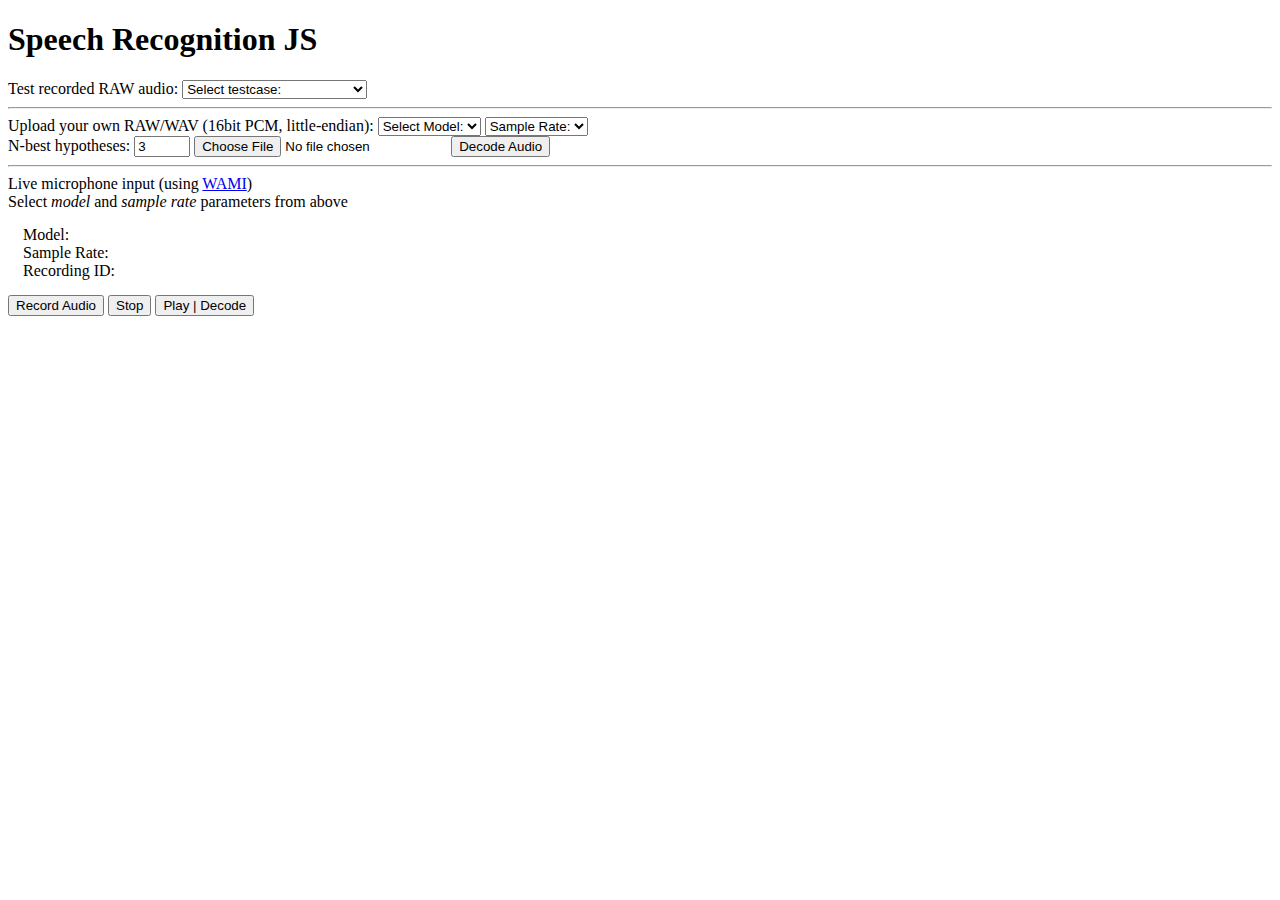
==== wami.html @ 1dab03d4 "Fixed saving recorded wav path bug" ====
<!DOCTYPE html>
<html>
	<head> 
		<title>Speech Recognition JS using WAMI</title>
		<script src="js/talk.js"></script>
		<script	src="js/cookie.js"></script>
		<script src="wami-recorder/recorder.js"></script>
		<script	src="js/swfobject.js"></script>
		<style>
		#srec_hyp {margin-top: 15px;font-weight: bold;}
		#model_config {margin: 15px;}
		#srec_hyp_nbest {margin-left: 15px;}
		</style>
	</head>
	<body>
		<h1>Speech Recognition JS</h1>
		<div>
			<div id="test-files">
			Test recorded RAW audio: 
				<select id="sel-test">
				<option value="none">Select testcase:</option>	
				<option value="digits">numbers.raw - Digits</option>
				<option value="digits_fsg">numbers.raw - Digits (FSG)</option>
				<option value="turtle">goforward.raw - Turtle</option>
				</select>

			</div>
			<hr/>
			<div id="test-upload">
			Upload your own RAW/WAV (16bit PCM, little-endian):
				<select id="sel-model">
				<option value="wsj">Select Model:</option>	
				<option value="digits">Digits</option>
				<option value="digits_fsg">Digits (FSG)</option>
				<option value="turtle">Turtle</option>
				<option value="wsj">WSJ</option>
				</select>
				<select id="sel-samprate">
				<option value="16000">Sample Rate:</option>	
				<option value="8000">8,000 Hz</option>
				<option value="16000">16,000 Hz</option>
				<option value="44100">44,100 Hz</option>
				</select>
				<br/>
				N-best hypotheses:
				<input type="number" id="sel-nbest"
					min="0"
					max="10"
					step="1"
					value="3">

			<input type="file" id="raw_audio" name="file" />
			<button onclick='processing();readRawAudio();'>Decode Audio</button>
			</div>
			<hr/>
			<div>Live microphone input (using <a href="http://code.google.com/p/wami-recorder" target="_blank">WAMI</a>)<br/>
				Select <i>model</i> and <i>sample rate</i> parameters from above
				<div id='model_config'>
					Model: <b><span id="m_conf"></span></b><br/>
					Sample Rate: <b><span id="sr_conf"></span></b><br/>
					Recording ID: <span id='sessionID'></span>
			</div>
				<button onclick='recordWAMI();' id='rec_btn'>Record Audio</button>
				<button onclick='stopWAMI()' id='stop_btn'>Stop</button>
				<button onclick='stopWAMI();playWAMI();' id='play_btn'>Play | Decode</button>
			</div>

		<div id="srec_hyp"></div>
		<div id="srec_hyp_nbest"></div>
		<pre><div id="srec_timer"></div></pre>
		</div>
	
	<div id="status"></div>
	<div id="wami"></div>
	<script>
		var PATH = window.location.href.replace(/\/\w+.html/g, '/');
		setupWAMI(); // setup WAMI
		var sel_model = document.getElementById("sel-model");
		var sel_samprate = document.getElementById("sel-samprate");
		var sessionID = checkCookie();
		document.getElementById("sr_conf").innerHTML = sel_samprate.options[2].text; // hardcoded default
		document.getElementById("m_conf").innerHTML = sel_model.options[4].text; // hardcoded default
		document.getElementById("sessionID").innerHTML = "<a href='wami-recorder/recs/rec"+sessionID+".wav'>"+sessionID+"</a>";

		var configDigits = {};
		configDigits.hmmDir = PATH + "model/hmm/en/tidigits";
		configDigits.dmp = PATH + "model/lm/en/tidigits.DMP";
		configDigits.dic = PATH + "model/lm/en/tidigits.dic";
		
		var configDigitsFSG = {};
		configDigitsFSG.hmmDir = PATH + "model/hmm/en/tidigits";
		configDigitsFSG.dic = PATH + "model/lm/en/tidigits.dic";
		configDigitsFSG.fsg = PATH + "model/lm/en/tidigits.fsg";

		var configTurtle = {};
		configTurtle.hmmDir = PATH + "model/hmm/en_US/hub4wsj_sc_8k";
		configTurtle.dmp = PATH + "model/lm/en/turtle.DMP";
		configTurtle.dic = PATH + "model/lm/en/turtle.dic";

		var configWSJ = {};
		configWSJ.hmmDir = PATH + "model/hmm/en_US/hub4wsj_sc_8k";
		configWSJ.dmp = PATH + "model/lm/en_US/hub4.5000.DMP";
		configWSJ.dic = PATH + "model/lm/en_US/cmu07a.dic";

		var configDic = {
			turtle: configTurtle,
			digits: configDigits,
			digits_fsg: configDigitsFSG,
			wsj: configWSJ
		};
		sel_model.onchange = function() {
			var i = sel_model.selectedIndex;
			document.getElementById("m_conf").innerHTML = sel_model.options[i].text;
		}
		sel_samprate.onchange = function() {
			var i = sel_samprate.selectedIndex;
			document.getElementById("sr_conf").innerHTML = sel_samprate.options[i].text;
		}

		var processing = function() {
			document.getElementById("srec_hyp").innerHTML = "<pre>processing ... </pre>";
			document.getElementById("srec_timer").innerHTML = "";
			document.getElementById("srec_hyp_nbest").innerHTML = "";
		};
		document.getElementById("sel-test").onchange = function() {
			processing();
			configDigits.nbest = document.getElementById("sel-nbest").value;
			configDigitsFSG.nbest = document.getElementById("sel-nbest").value;
			configTurtle.nbest = document.getElementById("sel-nbest").value;
			switch(this.value) {
				case "digits":
					recognizeSpeech(PATH + "test/data/numbers.raw", configDigits, true);
				break;
				case "digits_fsg":
					recognizeSpeech(PATH + "test/data/numbers.raw", configDigitsFSG, true);
				break;
				case "turtle":
					recognizeSpeech(PATH + "test/data/goforward.raw", configTurtle, true);
				break;
				default: 
				document.getElementById("srec_hyp").innerHTML = "Select a testcase from the drop menu";
			}
		};

		function readRawAudio() {
		    var files = document.getElementById('raw_audio').files;
		    if (!files.length) {
		      alert('Please select a RAW/WAV audio file!');
		      return;
		    }
		    var file = files[0];
		    var start = 0;
		    var stop = file.size - 1;

		    var reader = new FileReader();
		    // If we use onloadend, we need to check the readyState.
		    reader.onloadend = function(evt) {
		      if (evt.target.readyState == FileReader.DONE) { // DONE == 2
		      	// ---- Recognize audio using talk.js ----
		      	var crntConfig = configDic[document.getElementById("sel-model").value];
		      	crntConfig.sampleRate = document.getElementById("sel-samprate").value;
		      	crntConfig.nbest = document.getElementById("sel-nbest").value;
				recognizeSpeech(evt.target.result, crntConfig);
		      }
		    };
		    var blob = file.slice(start, stop + 1);
		    reader.readAsBinaryString(blob);
		}

		// -------------- AUDIO RECORDING -----------------
		function recognizeFromRecording(recName) {
			var crntConfig = configDic[document.getElementById("sel-model").value];
	      	crntConfig.sampleRate = document.getElementById("sel-samprate").value;
	      	crntConfig.nbest = document.getElementById("sel-nbest").value;
			recognizeSpeech(PATH + recName, crntConfig, true);
		}
		// ----------------------- WAMI -------------------
		function setupWAMI() {
			Wami.setup({id:"wami", swfUrl:"wami-recorder/Wami.swf"});
			document.getElementById("play_btn").disabled = true;
		}
		
		function recordWAMI() {
			status("Recording...");
			Wami.setSettings({sampleRate: document.getElementById("sel-samprate").value});
			Wami.startRecording("wami-recorder/record.php?name=recs%2Frec"+sessionID+".wav");
		}

		function playWAMI() {
			processing();
			var recording = "wami-recorder/recs/rec"+sessionID+".wav";
			Wami.startPlaying(recording);
			recognizeFromRecording(recording);
		}

		function stopWAMI() {
			status("");
			Wami.stopRecording();
			Wami.stopPlaying();
			document.getElementById("srec_hyp").innerHTML = "Recording stopped";
			document.getElementById("srec_timer").innerHTML = "";
			document.getElementById("srec_hyp_nbest").innerHTML = "";
			document.getElementById("play_btn").disabled = false;
		}

		function status(msg) {
			document.getElementById('status').innerHTML = msg;
		}
		</script>
	</body>
</html>
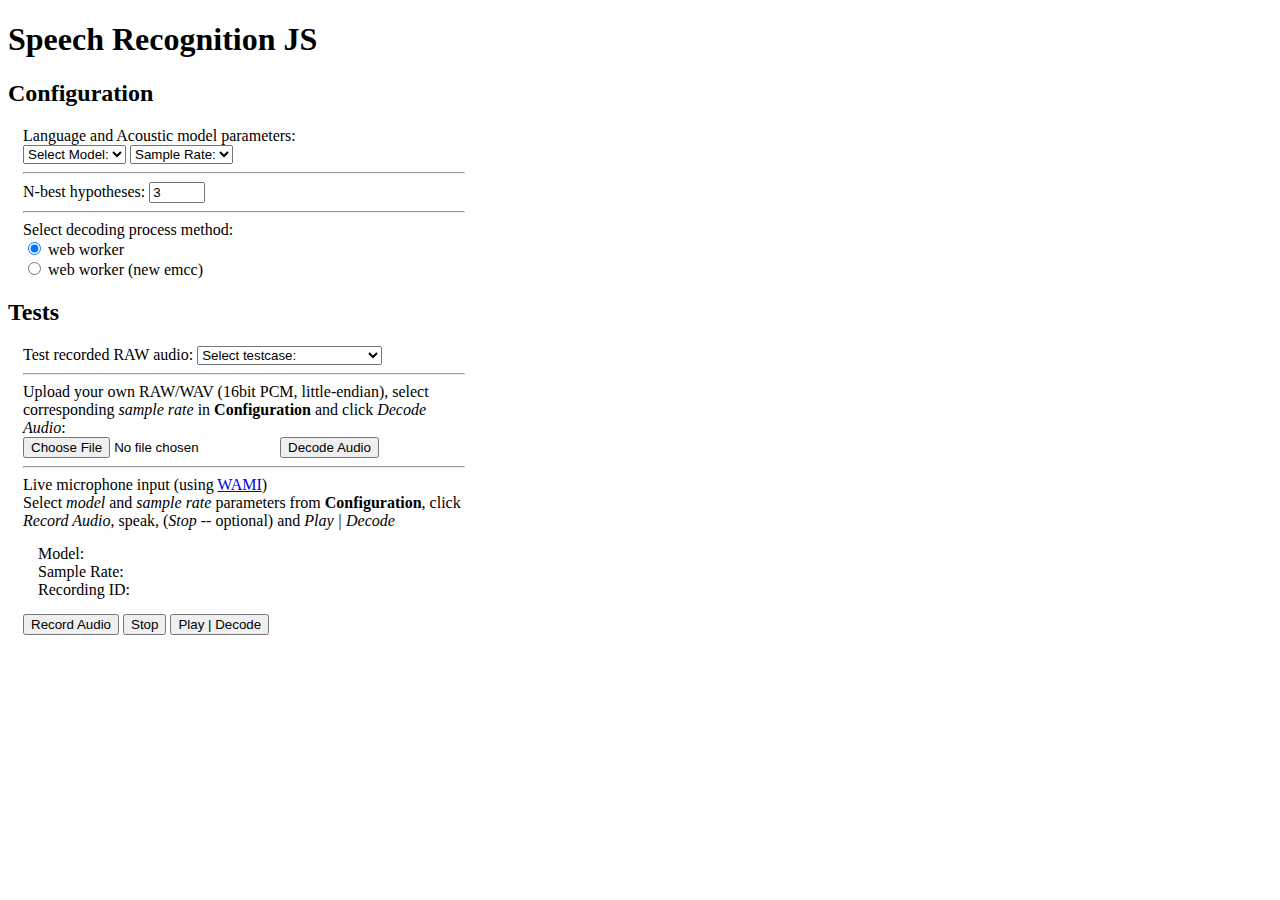
==== commit 4c5fbe04: "Refactored web interface, added option to switch between worker paths" ====
--- a/wami.html
+++ b/wami.html
@@ -10,11 +10,50 @@
 		#srec_hyp {margin-top: 15px;font-weight: bold;}
 		#model_config {margin: 15px;}
 		#srec_hyp_nbest {margin-left: 15px;}
+		#info-box {margin-left: 15px; width: 35%;}
 		</style>
 	</head>
 	<body>
 		<h1>Speech Recognition JS</h1>
-		<div>
+		<h2>Configuration</h2>
+		<div id="info-box">
+			<div>
+			Language and Acoustic model parameters:<br/>
+			<select id="sel-model">
+				<option value="wsj">Select Model:</option>
+				<option value="digits">Digits</option>
+				<option value="digits_fsg">Digits (FSG)</option>
+				<option value="turtle">Turtle</option>
+				<option value="wsj">WSJ</option>
+			</select>
+			<select id="sel-samprate">
+				<option value="16000">Sample Rate:</option>
+				<option value="8000">8,000 Hz</option>
+				<option value="16000">16,000 Hz</option>
+				<option value="44100">44,100 Hz</option>
+			</select>
+			</div>
+			<hr/>
+			<div>
+			N-best hypotheses:
+			<input type="number" id="sel-nbest"
+				min="0"
+				max="10"
+				step="1"
+				value="3">
+			</div>
+			<hr/>
+			<div>
+				Select decoding process method:<br/>
+				<input type="radio" name="decoder-process" value="js/talkWorker.js" id="talkworker1" checked>
+				<label for="talkworker1">web worker</label>
+				<br/>
+				<input type="radio" name="decoder-process" value="js/talkWorker-new.js" id="talkworker2">
+				<label for="talkworker2">web worker (new emcc)</label>
+			</div>
+		</div>
+		<h2>Tests</h2>
+		<div id="info-box">
 			<div id="test-files">
 			Test recorded RAW audio: 
 				<select id="sel-test">
@@ -27,34 +66,13 @@
 			</div>
 			<hr/>
 			<div id="test-upload">
-			Upload your own RAW/WAV (16bit PCM, little-endian):
-				<select id="sel-model">
-				<option value="wsj">Select Model:</option>	
-				<option value="digits">Digits</option>
-				<option value="digits_fsg">Digits (FSG)</option>
-				<option value="turtle">Turtle</option>
-				<option value="wsj">WSJ</option>
-				</select>
-				<select id="sel-samprate">
-				<option value="16000">Sample Rate:</option>	
-				<option value="8000">8,000 Hz</option>
-				<option value="16000">16,000 Hz</option>
-				<option value="44100">44,100 Hz</option>
-				</select>
-				<br/>
-				N-best hypotheses:
-				<input type="number" id="sel-nbest"
-					min="0"
-					max="10"
-					step="1"
-					value="3">
-
+			Upload your own RAW/WAV (16bit PCM, little-endian), select corresponding <i>sample rate</i> in <b>Configuration</b> and click <em>Decode Audio</em>:<br/>
 			<input type="file" id="raw_audio" name="file" />
 			<button onclick='processing();readRawAudio();'>Decode Audio</button>
 			</div>
 			<hr/>
 			<div>Live microphone input (using <a href="http://code.google.com/p/wami-recorder" target="_blank">WAMI</a>)<br/>
-				Select <i>model</i> and <i>sample rate</i> parameters from above
+				Select <i>model</i> and <i>sample rate</i> parameters from <b>Configuration</b>, click <em>Record Audio</em>, speak, (<em>Stop</em> -- optional) and <em>Play | Decode</em>
 				<div id='model_config'>
 					Model: <b><span id="m_conf"></span></b><br/>
 					Sample Rate: <b><span id="sr_conf"></span></b><br/>
@@ -116,7 +134,15 @@
 			var i = sel_samprate.selectedIndex;
 			document.getElementById("sr_conf").innerHTML = sel_samprate.options[i].text;
 		}
-
+		var getWorkerPath = function() {
+			var decoderProcGroup = document.getElementsByName("decoder-process");
+			for (var i = 0; i < decoderProcGroup.length; i++) {
+				if(decoderProcGroup.item(i).checked) {
+					return decoderProcGroup.item(i).value;
+				}
+			}
+			return null;
+		};
 		var processing = function() {
 			document.getElementById("srec_hyp").innerHTML = "<pre>processing ... </pre>";
 			document.getElementById("srec_timer").innerHTML = "";
@@ -125,8 +151,11 @@
 		document.getElementById("sel-test").onchange = function() {
 			processing();
 			configDigits.nbest = document.getElementById("sel-nbest").value;
+			configDigits.workerPath = getWorkerPath();
 			configDigitsFSG.nbest = document.getElementById("sel-nbest").value;
+			configDigitsFSG.workerPath = getWorkerPath();
 			configTurtle.nbest = document.getElementById("sel-nbest").value;
+			configTurtle.workerPath = getWorkerPath();
 			switch(this.value) {
 				case "digits":
 					recognizeSpeech(PATH + "test/data/numbers.raw", configDigits, true);
@@ -160,6 +189,7 @@
 		      	var crntConfig = configDic[document.getElementById("sel-model").value];
 		      	crntConfig.sampleRate = document.getElementById("sel-samprate").value;
 		      	crntConfig.nbest = document.getElementById("sel-nbest").value;
+				crntConfig.workerPath = getWorkerPath();
 				recognizeSpeech(evt.target.result, crntConfig);
 		      }
 		    };
@@ -172,6 +202,7 @@
 			var crntConfig = configDic[document.getElementById("sel-model").value];
 	      	crntConfig.sampleRate = document.getElementById("sel-samprate").value;
 	      	crntConfig.nbest = document.getElementById("sel-nbest").value;
+			crntConfig.workerPath = getWorkerPath();
 			recognizeSpeech(PATH + recName, crntConfig, true);
 		}
 		// ----------------------- WAMI -------------------
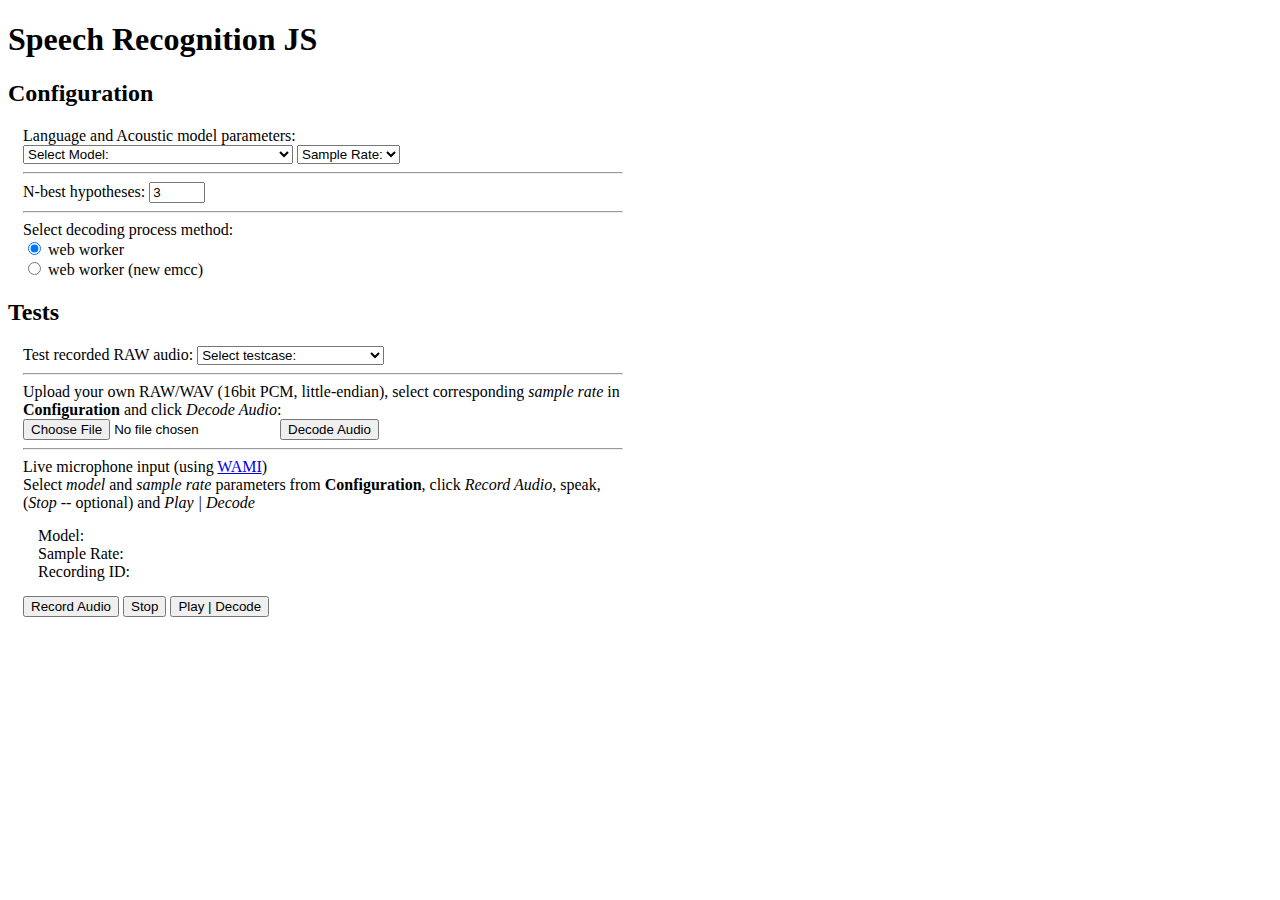
==== commit c142c3b8: "Add playback functionality for uploaded audio file" ====
--- a/wami.html
+++ b/wami.html
@@ -10,7 +10,8 @@
 		#srec_hyp {margin-top: 15px;font-weight: bold;}
 		#model_config {margin: 15px;}
 		#srec_hyp_nbest {margin-left: 15px;}
-		#info-box {margin-left: 15px; width: 35%;}
+		#info-box {margin-left: 15px; width: 600px;}
+		audio {display: none; margin-top: 15px}
 		</style>
 	</head>
 	<body>
@@ -21,10 +22,10 @@
 			Language and Acoustic model parameters:<br/>
 			<select id="sel-model">
 				<option value="wsj">Select Model:</option>
-				<option value="digits">Digits</option>
-				<option value="digits_fsg">Digits (FSG)</option>
+				<option value="digits">Digits (0-9)</option>
+				<option value="digits_fsg">Digits (0-9) (using Finite State Grammars)</option>
 				<option value="turtle">Turtle</option>
-				<option value="wsj">WSJ</option>
+				<option value="wsj">Wall Street Journal</option>
 			</select>
 			<select id="sel-samprate">
 				<option value="16000">Sample Rate:</option>
@@ -58,17 +59,23 @@
 			Test recorded RAW audio: 
 				<select id="sel-test">
 				<option value="none">Select testcase:</option>	
-				<option value="digits">numbers.raw - Digits</option>
-				<option value="digits_fsg">numbers.raw - Digits (FSG)</option>
-				<option value="turtle">goforward.raw - Turtle</option>
+				<option value="digits">numbers.wav - Digits</option>
+				<option value="digits_fsg">numbers.wav - Digits (FSG)</option>
+				<option value="turtle">goforward.wav - Turtle</option>
 				</select>
-
+				<audio controls="controls" id="play-default-test" src="" type="audio/wav">
+					<embed height="50" width="100" src="">
+				</audio>
+				<div id="getsample"></div>
 			</div>
 			<hr/>
 			<div id="test-upload">
 			Upload your own RAW/WAV (16bit PCM, little-endian), select corresponding <i>sample rate</i> in <b>Configuration</b> and click <em>Decode Audio</em>:<br/>
 			<input type="file" id="raw_audio" name="file" />
 			<button onclick='processing();readRawAudio();'>Decode Audio</button>
+			<audio controls="controls" id="play-upload" src="" type="audio/wav" autoplay>
+				<embed height="50" width="100" src="">
+			</audio>
 			</div>
 			<hr/>
 			<div>Live microphone input (using <a href="http://code.google.com/p/wami-recorder" target="_blank">WAMI</a>)<br/>
@@ -81,6 +88,9 @@
 				<button onclick='recordWAMI();' id='rec_btn'>Record Audio</button>
 				<button onclick='stopWAMI()' id='stop_btn'>Stop</button>
 				<button onclick='stopWAMI();playWAMI();' id='play_btn'>Play | Decode</button>
+				<audio controls="controls" id="play-rec" src="" type="audio/wav" autoplay>
+					<embed height="50" width="100" src="">
+				</audio>
 			</div>
 
 		<div id="srec_hyp"></div>
@@ -98,7 +108,7 @@
 		var sessionID = checkCookie();
 		document.getElementById("sr_conf").innerHTML = sel_samprate.options[2].text; // hardcoded default
 		document.getElementById("m_conf").innerHTML = sel_model.options[4].text; // hardcoded default
-		document.getElementById("sessionID").innerHTML = "<a href='wami-recorder/recs/rec"+sessionID+".wav'>"+sessionID+"</a>";
+		document.getElementById("sessionID").innerHTML = "<a href='wami-recorder/recs/rec"+sessionID+".wav' target='_blank'>"+sessionID+"</a>";
 
 		var configDigits = {};
 		configDigits.hmmDir = PATH + "model/hmm/en/tidigits";
@@ -148,6 +158,7 @@
 			document.getElementById("srec_timer").innerHTML = "";
 			document.getElementById("srec_hyp_nbest").innerHTML = "";
 		};
+
 		document.getElementById("sel-test").onchange = function() {
 			processing();
 			configDigits.nbest = document.getElementById("sel-nbest").value;
@@ -158,18 +169,30 @@
 			configTurtle.workerPath = getWorkerPath();
 			switch(this.value) {
 				case "digits":
-					recognizeSpeech(PATH + "test/data/numbers.raw", configDigits, true);
+					recognizeSpeech(PATH + "test/data/numbers.wav", configDigits, true);
+					enableAudioPlayback("play-default-test", "test/data/numbers.wav");
+					document.getElementById("getsample").innerHTML = "<a href='"+PATH+"test/data/numbers.wav' target='_blank'>numbers.wav</a>";
 				break;
 				case "digits_fsg":
-					recognizeSpeech(PATH + "test/data/numbers.raw", configDigitsFSG, true);
+					recognizeSpeech(PATH + "test/data/numbers.wav", configDigitsFSG, true);
+					document.getElementById("getsample").innerHTML = "<a href='"+PATH+"test/data/numbers.wav' target='_blank'>numbers.wav</a>";
+					enableAudioPlayback("play-default-test", "test/data/numbers.wav");
 				break;
 				case "turtle":
-					recognizeSpeech(PATH + "test/data/goforward.raw", configTurtle, true);
+					recognizeSpeech(PATH + "test/data/goforward.wav", configTurtle, true);
+					document.getElementById("getsample").innerHTML = "<a href='"+PATH+"test/data/goforward.wav' target='_blank'>goforward.wav</a>";
+					enableAudioPlayback("play-default-test", "test/data/goforward.wav");
 				break;
 				default: 
 				document.getElementById("srec_hyp").innerHTML = "Select a testcase from the drop menu";
 			}
 		};
+		function enableAudioPlayback(audioID, audioSRC) {
+			var audioObj = document.getElementById(audioID);
+			audioObj.src = audioSRC;
+			audioObj.children[0].src = audioSRC; // fallback if no HTML5
+			audioObj.style.display = "block";
+		}
 
 		function readRawAudio() {
 		    var files = document.getElementById('raw_audio').files;
@@ -194,6 +217,9 @@
 		      }
 		    };
 		    var blob = file.slice(start, stop + 1);
+		    // Play uploaded audio
+			var url = (window.URL || window.webkitURL).createObjectURL(blob);
+			enableAudioPlayback("play-upload", url);
 		    reader.readAsBinaryString(blob);
 		}
 
@@ -220,7 +246,8 @@
 		function playWAMI() {
 			processing();
 			var recording = "wami-recorder/recs/rec"+sessionID+".wav";
-			Wami.startPlaying(recording);
+			//Wami.startPlaying(recording);
+			enableAudioPlayback("play-rec", recording+"?");
 			recognizeFromRecording(recording);
 		}
 
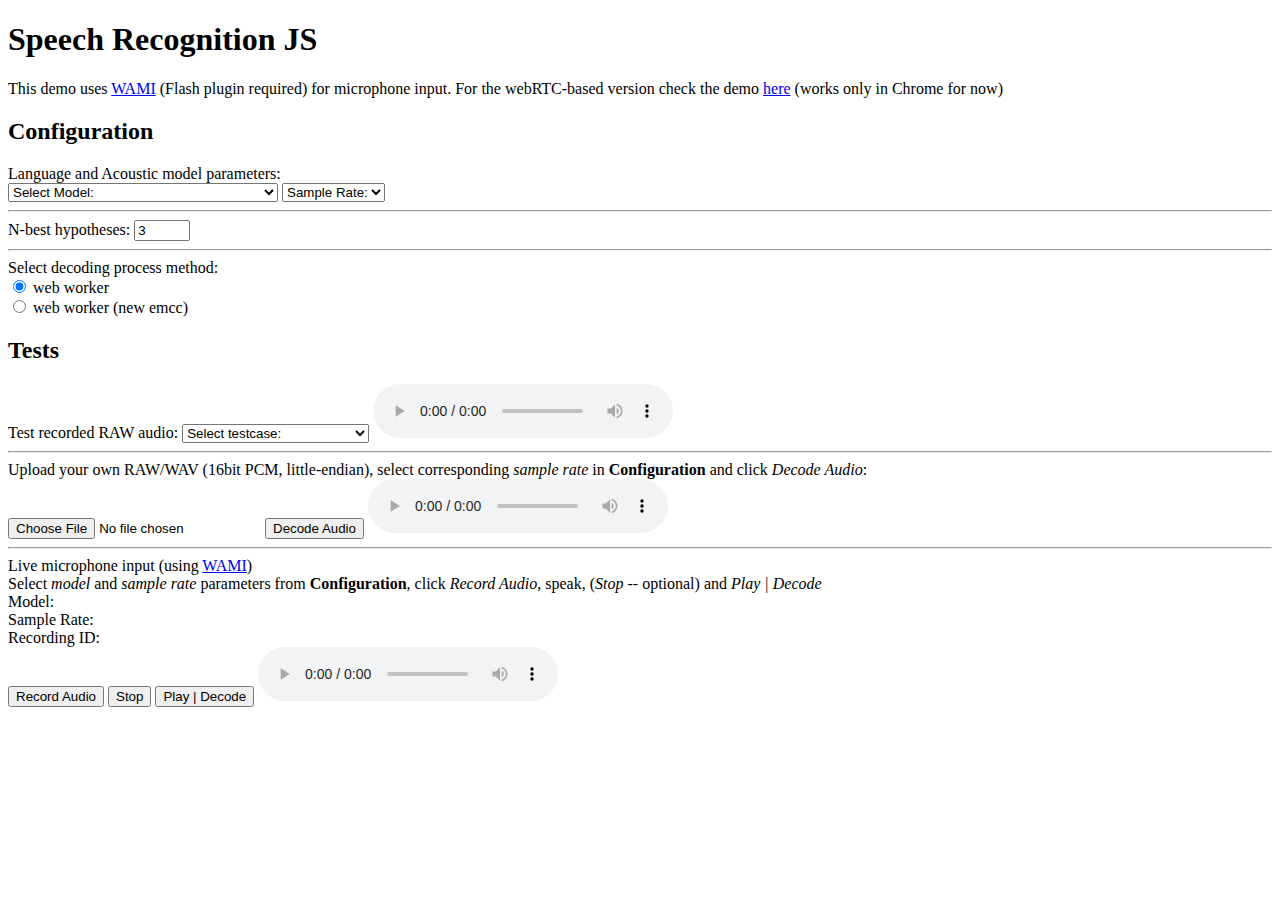
==== commit ca0c0dc5: "Updated demos with new interface to talk.js" ====
--- a/wami.html
+++ b/wami.html
@@ -6,16 +6,11 @@
 		<script	src="js/cookie.js"></script>
 		<script src="wami-recorder/recorder.js"></script>
 		<script	src="js/swfobject.js"></script>
-		<style>
-		#srec_hyp {margin-top: 15px;font-weight: bold;}
-		#model_config {margin: 15px;}
-		#srec_hyp_nbest {margin-left: 15px;}
-		#info-box {margin-left: 15px; width: 600px;}
-		audio {display: none; margin-top: 15px}
-		</style>
+		<link rel="stylesheet" type="text/css" href="css/style.css"/>
 	</head>
 	<body>
 		<h1>Speech Recognition JS</h1>
+		<p id="info-box">This demo uses <a href="http://code.google.com/p/wami-recorder" target="_blank">WAMI</a> (Flash plugin required) for microphone input. For the webRTC-based version check the demo <a href="index.html">here</a> (works only in Chrome for now)</p>
 		<h2>Configuration</h2>
 		<div id="info-box">
 			<div>
@@ -31,7 +26,6 @@
 				<option value="16000">Sample Rate:</option>
 				<option value="8000">8,000 Hz</option>
 				<option value="16000">16,000 Hz</option>
-				<option value="44100">44,100 Hz</option>
 			</select>
 			</div>
 			<hr/>
@@ -159,6 +153,23 @@
 			document.getElementById("srec_hyp_nbest").innerHTML = "";
 		};
 
+		var showDecodingResult = function(talkResult) {
+			// Get hypothesis
+			if (talkResult.hypothesis) {
+				document.getElementById("srec_hyp").innerHTML=talkResult.convertDigits();
+			}
+			// Get N-best hypotheses
+			if (talkResult.nbest) {
+				for (var i = 0; i < talkResult.nbest.length; i++) {
+				  document.getElementById("srec_hyp_nbest").innerHTML += talkResult.nbest[i] + "<br/>";
+				};
+			}
+			// Get timer output
+			if (talkResult.timer) {
+				document.getElementById("srec_timer").innerHTML="TIME: "+ talkResult.timer.toString();
+			}
+		};
+
 		document.getElementById("sel-test").onchange = function() {
 			processing();
 			configDigits.nbest = document.getElementById("sel-nbest").value;
@@ -169,17 +180,17 @@
 			configTurtle.workerPath = getWorkerPath();
 			switch(this.value) {
 				case "digits":
-					recognizeSpeech(PATH + "test/data/numbers.wav", configDigits, true);
+					recognizeSpeech(PATH + "test/data/numbers.wav", configDigits, showDecodingResult, true);
 					enableAudioPlayback("play-default-test", "test/data/numbers.wav");
 					document.getElementById("getsample").innerHTML = "<a href='"+PATH+"test/data/numbers.wav' target='_blank'>numbers.wav</a>";
 				break;
 				case "digits_fsg":
-					recognizeSpeech(PATH + "test/data/numbers.wav", configDigitsFSG, true);
+					recognizeSpeech(PATH + "test/data/numbers.wav", configDigitsFSG, showDecodingResult, true);
 					document.getElementById("getsample").innerHTML = "<a href='"+PATH+"test/data/numbers.wav' target='_blank'>numbers.wav</a>";
 					enableAudioPlayback("play-default-test", "test/data/numbers.wav");
 				break;
 				case "turtle":
-					recognizeSpeech(PATH + "test/data/goforward.wav", configTurtle, true);
+					recognizeSpeech(PATH + "test/data/goforward.wav", configTurtle, showDecodingResult, true);
 					document.getElementById("getsample").innerHTML = "<a href='"+PATH+"test/data/goforward.wav' target='_blank'>goforward.wav</a>";
 					enableAudioPlayback("play-default-test", "test/data/goforward.wav");
 				break;
@@ -213,7 +224,7 @@
 		      	crntConfig.sampleRate = document.getElementById("sel-samprate").value;
 		      	crntConfig.nbest = document.getElementById("sel-nbest").value;
 				crntConfig.workerPath = getWorkerPath();
-				recognizeSpeech(evt.target.result, crntConfig);
+				recognizeSpeech(evt.target.result, crntConfig, showDecodingResult);
 		      }
 		    };
 		    var blob = file.slice(start, stop + 1);
@@ -229,7 +240,7 @@
 	      	crntConfig.sampleRate = document.getElementById("sel-samprate").value;
 	      	crntConfig.nbest = document.getElementById("sel-nbest").value;
 			crntConfig.workerPath = getWorkerPath();
-			recognizeSpeech(PATH + recName, crntConfig, true);
+			recognizeSpeech(PATH + recName, crntConfig, showDecodingResult, true);
 		}
 		// ----------------------- WAMI -------------------
 		function setupWAMI() {
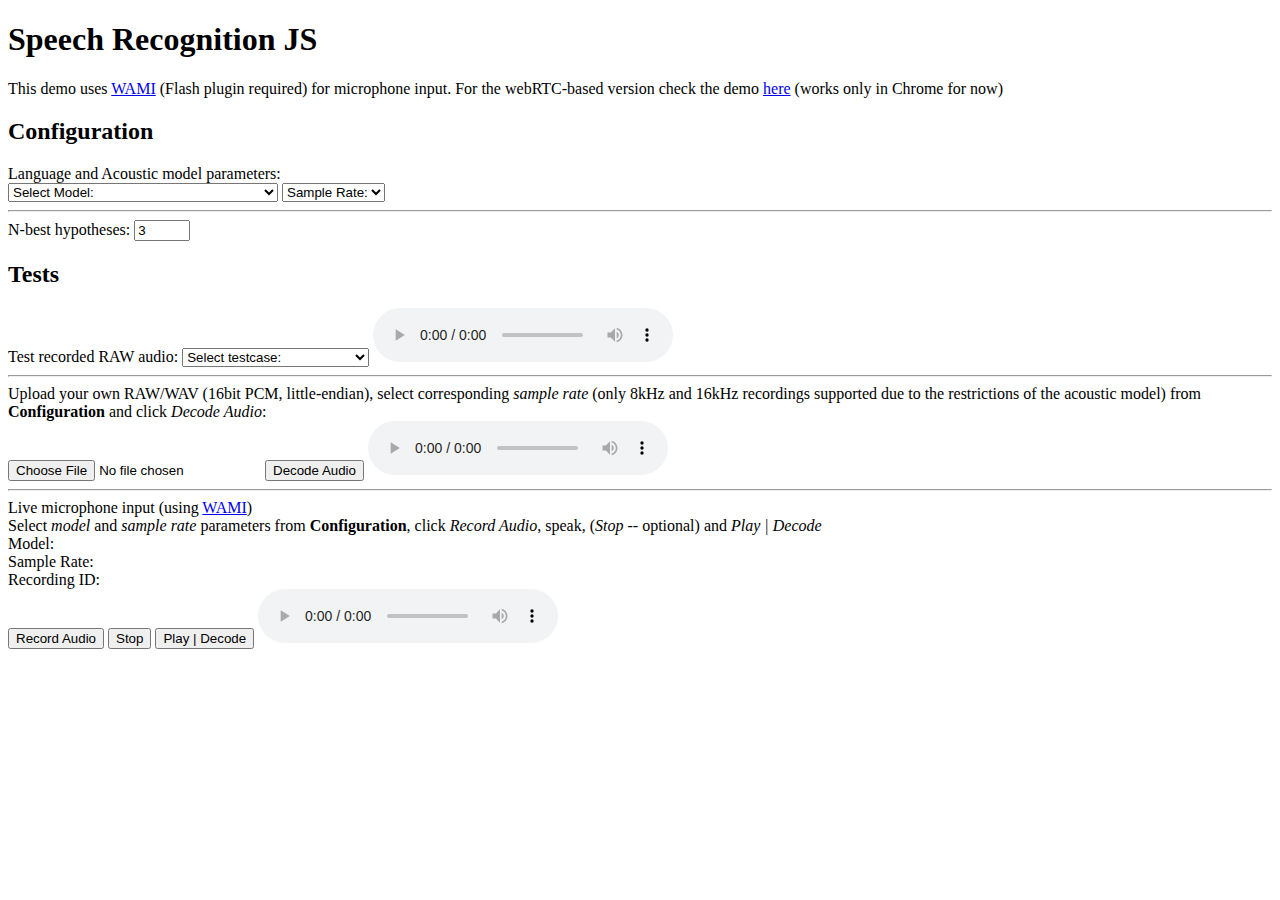
==== commit d8da5f3b: "Updated demos with more details about usage" ====
--- a/wami.html
+++ b/wami.html
@@ -37,15 +37,6 @@
 				step="1"
 				value="3">
 			</div>
-			<hr/>
-			<div>
-				Select decoding process method:<br/>
-				<input type="radio" name="decoder-process" value="js/talkWorker.js" id="talkworker1" checked>
-				<label for="talkworker1">web worker</label>
-				<br/>
-				<input type="radio" name="decoder-process" value="js/talkWorker-new.js" id="talkworker2">
-				<label for="talkworker2">web worker (new emcc)</label>
-			</div>
 		</div>
 		<h2>Tests</h2>
 		<div id="info-box">
@@ -64,7 +55,7 @@
 			</div>
 			<hr/>
 			<div id="test-upload">
-			Upload your own RAW/WAV (16bit PCM, little-endian), select corresponding <i>sample rate</i> in <b>Configuration</b> and click <em>Decode Audio</em>:<br/>
+			Upload your own RAW/WAV (16bit PCM, little-endian), select corresponding <i>sample rate</i> (only 8kHz and 16kHz recordings supported due to the restrictions of the acoustic model) from <b>Configuration</b> and click <em>Decode Audio</em>:<br/>
 			<input type="file" id="raw_audio" name="file" />
 			<button onclick='processing();readRawAudio();'>Decode Audio</button>
 			<audio controls="controls" id="play-upload" src="" type="audio/wav" autoplay>
@@ -138,15 +129,6 @@
 			var i = sel_samprate.selectedIndex;
 			document.getElementById("sr_conf").innerHTML = sel_samprate.options[i].text;
 		}
-		var getWorkerPath = function() {
-			var decoderProcGroup = document.getElementsByName("decoder-process");
-			for (var i = 0; i < decoderProcGroup.length; i++) {
-				if(decoderProcGroup.item(i).checked) {
-					return decoderProcGroup.item(i).value;
-				}
-			}
-			return null;
-		};
 		var processing = function() {
 			document.getElementById("srec_hyp").innerHTML = "<pre>processing ... </pre>";
 			document.getElementById("srec_timer").innerHTML = "";
@@ -173,11 +155,8 @@
 		document.getElementById("sel-test").onchange = function() {
 			processing();
 			configDigits.nbest = document.getElementById("sel-nbest").value;
-			configDigits.workerPath = getWorkerPath();
 			configDigitsFSG.nbest = document.getElementById("sel-nbest").value;
-			configDigitsFSG.workerPath = getWorkerPath();
 			configTurtle.nbest = document.getElementById("sel-nbest").value;
-			configTurtle.workerPath = getWorkerPath();
 			switch(this.value) {
 				case "digits":
 					recognizeSpeech(PATH + "test/data/numbers.wav", configDigits, showDecodingResult, true);
@@ -223,7 +202,6 @@
 		      	var crntConfig = configDic[document.getElementById("sel-model").value];
 		      	crntConfig.sampleRate = document.getElementById("sel-samprate").value;
 		      	crntConfig.nbest = document.getElementById("sel-nbest").value;
-				crntConfig.workerPath = getWorkerPath();
 				recognizeSpeech(evt.target.result, crntConfig, showDecodingResult);
 		      }
 		    };
@@ -239,7 +217,6 @@
 			var crntConfig = configDic[document.getElementById("sel-model").value];
 	      	crntConfig.sampleRate = document.getElementById("sel-samprate").value;
 	      	crntConfig.nbest = document.getElementById("sel-nbest").value;
-			crntConfig.workerPath = getWorkerPath();
 			recognizeSpeech(PATH + recName, crntConfig, showDecodingResult, true);
 		}
 		// ----------------------- WAMI -------------------
